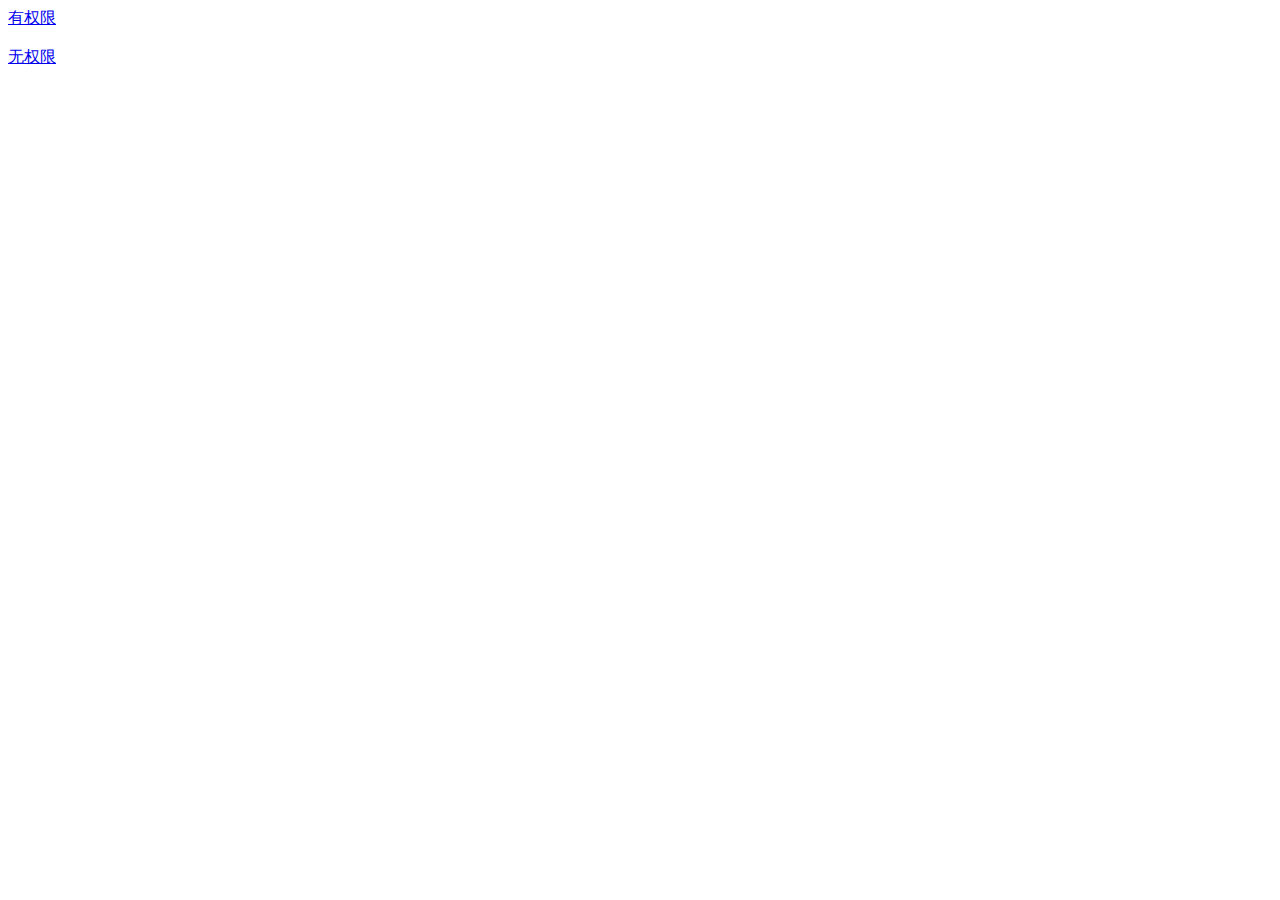
==== src/main/resources/templates/index.html @ 2c8d594c "Initial commit" ====
<!DOCTYPE html>
<html lang="en" xmlns:th="http://www.thymeleaf.org"
      xmlns:shiro="http://www.pollix.at/thymeleaf/shiro">
<head>
    <meta charset="UTF-8">
    <title>Title</title>
</head>
<body>
    <a href="/permissionTest" shiro:hasPermission="companyUser:user:save">有权限</a><br/><br/>
    <a href="/permissionTest" >无权限</a>
</body>
</html>
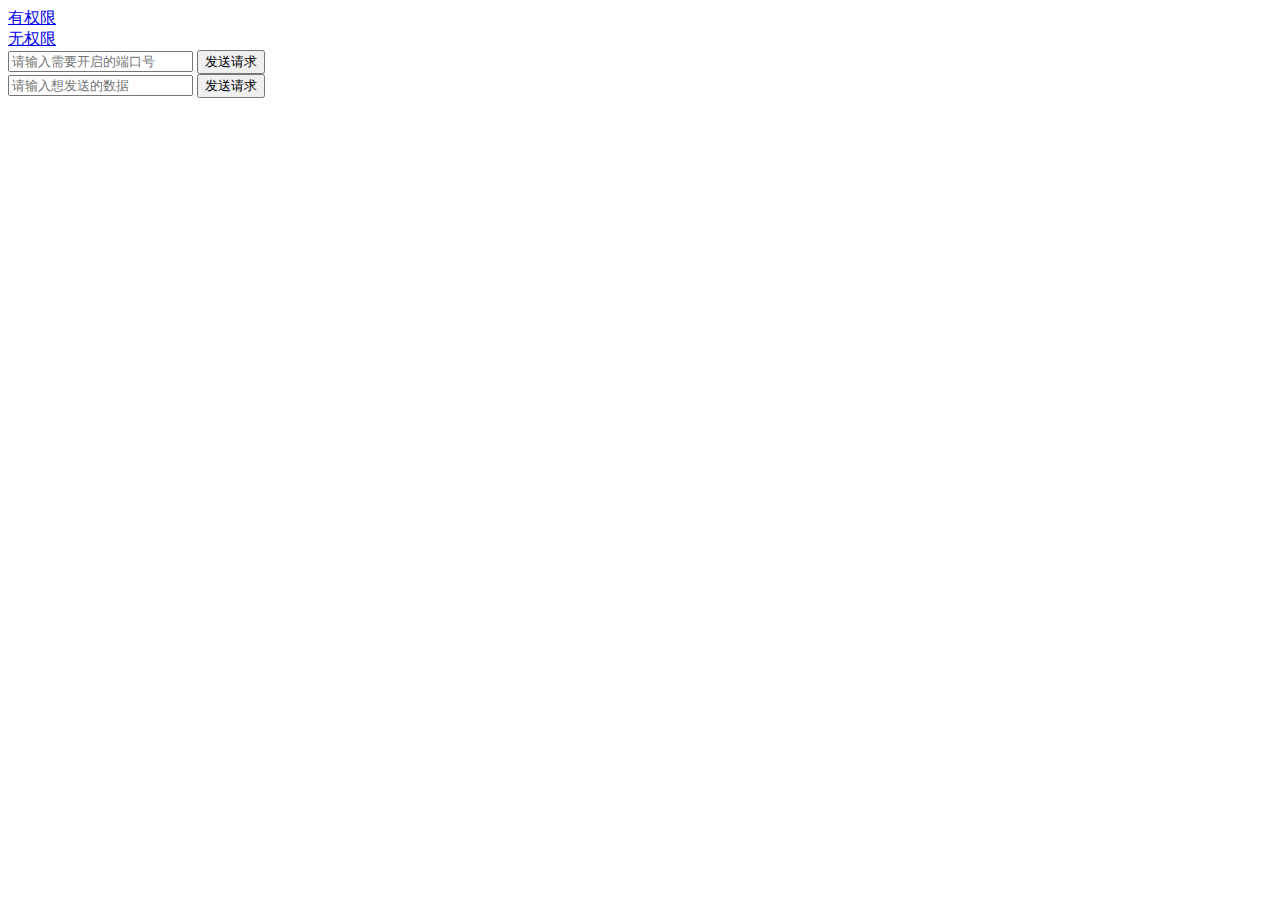
==== commit 524ec99b: "websocket测试页面优化" ====
--- a/src/main/resources/templates/index.html
+++ b/src/main/resources/templates/index.html
@@ -5,8 +5,28 @@
     <meta charset="UTF-8">
     <title>Title</title>
 </head>
-<body>
-    <a href="/permissionTest" shiro:hasPermission="companyUser:user:save">有权限</a><br/><br/>
-    <a href="/permissionTest" >无权限</a>
+    <a href="/permissionTest" shiro:hasPermission="companyUser:user:save">有权限</a><br/>
+    <a href="/permissionTest">无权限</a><br/>
+
+    <input id="port" type="text" placeholder="请输入需要开启的端口号"/>
+    <button onclick="openSocketPort()">发送请求</button><br/>
+
+    <input id="message" type="text" placeholder="请输入想发送的数据"/>
+    <button onclick="sendMessage()">发送请求</button><br/>
 </body>
-</html>+</html>
+<script src="https://code.jquery.com/jquery-3.1.1.min.js"></script>
+<script>
+    function openSocketPort() {
+        var port = $("#port").val();
+        window.location.href = "http://localhost:8008/checkcenter/socket/" + port;
+
+    }
+
+    function sendMessage() {
+        var port = $("#port").val();
+        var message = $("#message").val();
+        window.location.href = "http://localhost:8008/checkcenter/socket/push/" + port + "?message=" + message;
+
+    }
+</script>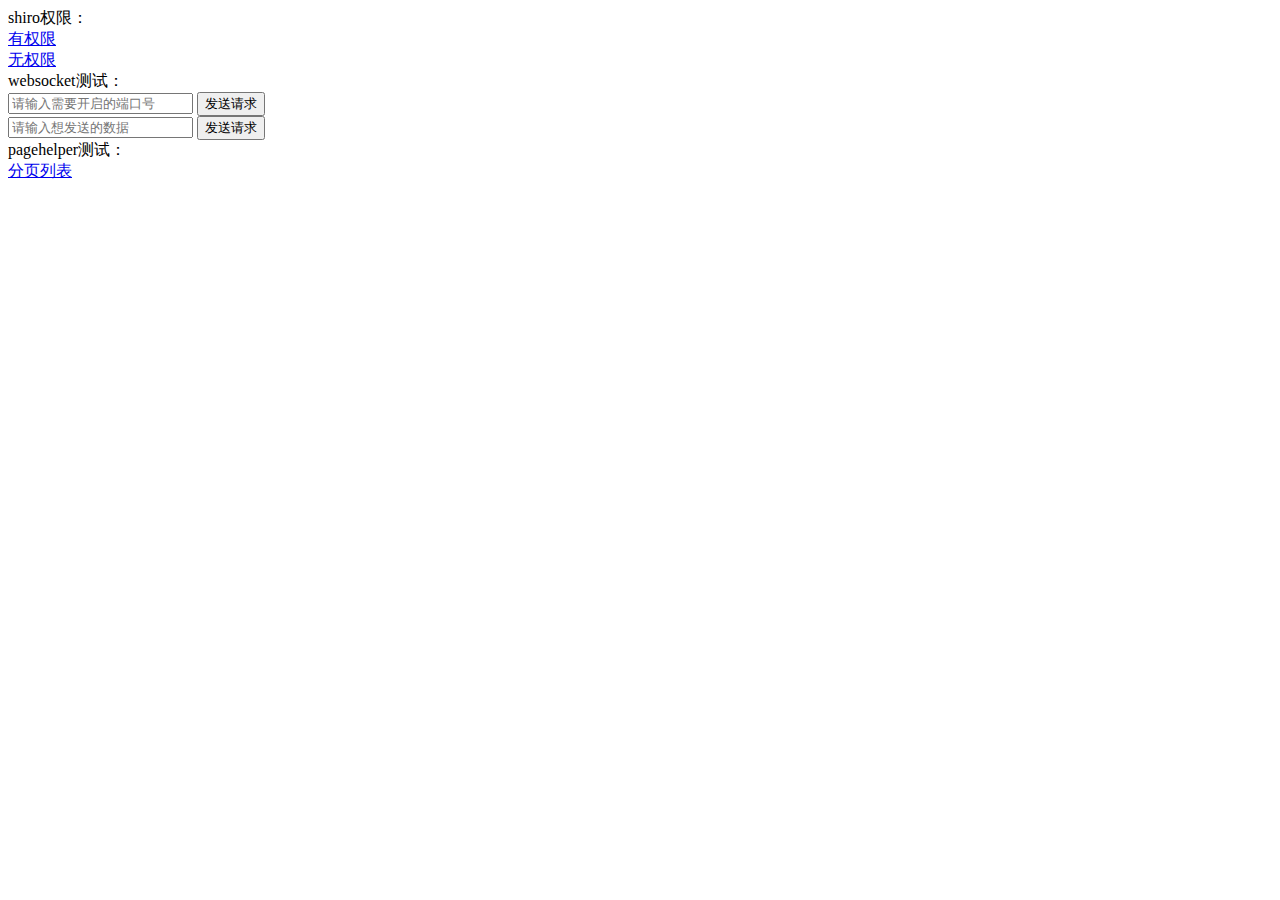
==== commit 8143f723: "pagehelper练习" ====
--- a/src/main/resources/templates/index.html
+++ b/src/main/resources/templates/index.html
@@ -5,14 +5,16 @@
     <meta charset="UTF-8">
     <title>Title</title>
 </head>
+    shiro权限：<br/>
     <a href="/permissionTest" shiro:hasPermission="companyUser:user:save">有权限</a><br/>
     <a href="/permissionTest">无权限</a><br/>
-
+    websocket测试：<br/>
     <input id="port" type="text" placeholder="请输入需要开启的端口号"/>
     <button onclick="openSocketPort()">发送请求</button><br/>
-
     <input id="message" type="text" placeholder="请输入想发送的数据"/>
     <button onclick="sendMessage()">发送请求</button><br/>
+    pagehelper测试：<br/>
+    <a href="/getAllLargeCount">分页列表</a><br/>
 </body>
 </html>
 <script src="https://code.jquery.com/jquery-3.1.1.min.js"></script>
@@ -26,7 +28,16 @@
     function sendMessage() {
         var port = $("#port").val();
         var message = $("#message").val();
-        window.location.href = "http://localhost:8008/checkcenter/socket/push/" + port + "?message=" + message;
+        $.ajax({
+            url: "/checkcenter/socket/push/" + port ,
+            type: "GET",
+            data: {"message":message},
+            success: function (result) {
 
+            },
+            error: function (err) {
+                
+            }
+        })
     }
 </script>